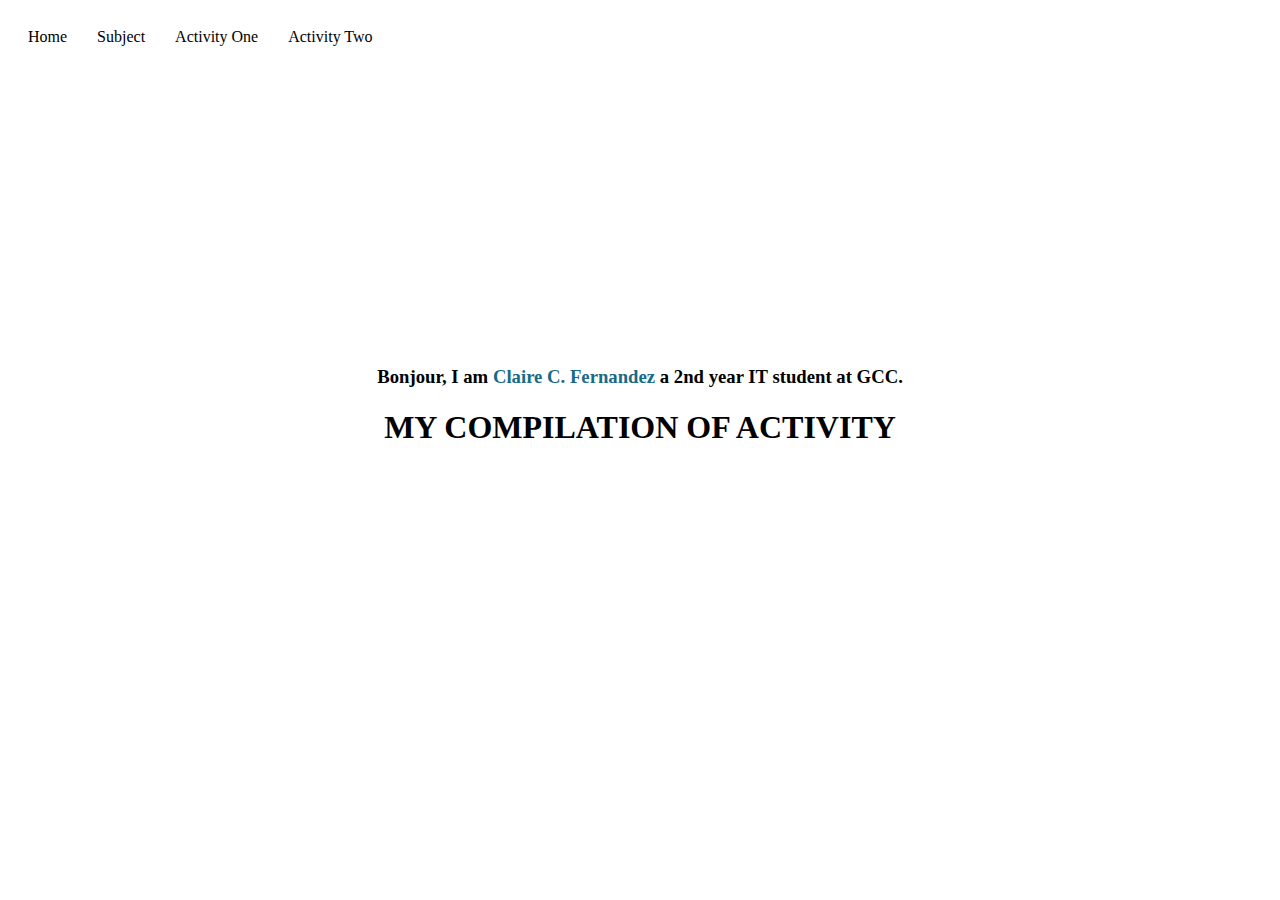
==== index.html @ 93243bf5 "second commit" ====
<!DOCTYPE html>
<html lang="en">

<head>
    <meta charset="UTF-8">
    <meta name="viewport" content="width=device-width, initial-scale=1.0">
    <title>Document</title>
    <link rel="stylesheet" href="./css/style.css">
</head>

<body>

    <body>
        <div class="main">
            <div class="List">
                <nav>
                    <li><a href="/index.html">Home</a></li>
                    <li><a href="/learned/index.html">Subject</a></li>
                    <li><a href="/activity1/index.html">Activity One</a></li>
                    <li><a href="/activity2/index.html">Activity Two</a></li>
                </nav>
            </div>


        <main style="margin-top: 320px;" class="text-center">
            <h3 class="name">Bonjour, I am <span class="namecolor">Claire C. Fernandez </span> a 2nd year IT student at GCC.</h3>
            <h1 class="title">MY COMPILATION OF ACTIVITY</h1>

</body>

</html>
---- css/style.css ----
body {
    background-color: white;
    align-content: center;

}


.name {
    text-align: center;
    color: black;

}

.namecolor {
    text-align: center;
    color: #176B87;
}

.title {
    text-align: center;
    margin-bottom: 30px;
    color: black;
}

p {
    text-align: center;
    color: black;
}

li {
    list-style: none;
    margin-top: 20px;
}

a {
    text-decoration: none;
    color: black;

}

nav {
    display: flex;
    gap: 30px;
    margin-left: 20px;
    background-color: white;

}

a:hover {
    color: grey;
}

a:active {
    color: grey;
}
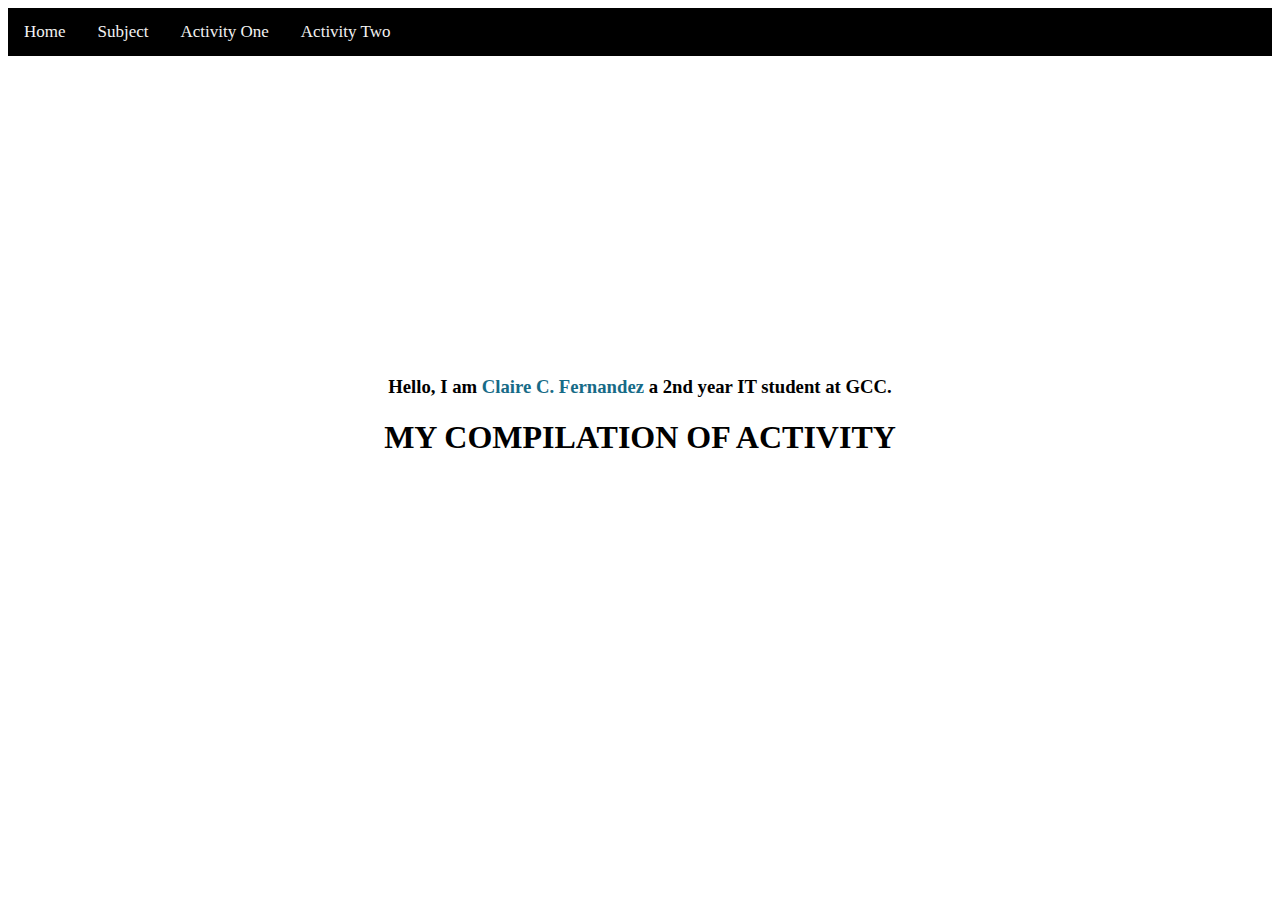
==== commit 3e95a198: "commit" ====
--- a/index.html
+++ b/index.html
@@ -9,23 +9,23 @@
 </head>
 
 <body>
-
     <body>
         <div class="main">
             <div class="List">
                 <nav>
-                    <li><a href="/index.html">Home</a></li>
-                    <li><a href="/learned/index.html">Subject</a></li>
-                    <li><a href="/activity1/index.html">Activity One</a></li>
-                    <li><a href="/activity2/index.html">Activity Two</a></li>
+                    <li><a href="./index.html">Home</a></li>
+                    <li><a href="../learned/index.html">Subject</a></li>
+                    <li><a href="../activity1/index.html">Activity One</a></li>
+                    <li><a href="../activity2/index.html">Activity Two</a></li>
                 </nav>
             </div>
 
 
-        <main style="margin-top: 320px;" class="text-center">
-            <h3 class="name">Bonjour, I am <span class="namecolor">Claire C. Fernandez </span> a 2nd year IT student at GCC.</h3>
-            <h1 class="title">MY COMPILATION OF ACTIVITY</h1>
+            <main style="margin-top: 320px;" class="text-center">
+                <h3 class="name">Hello, I am <span class="namecolor">Claire C. Fernandez </span> a 2nd year IT student
+                    at GCC.</h3>
+                <h1 class="title">MY COMPILATION OF ACTIVITY</h1>
 
-</body>
+    </body>
 
 </html>--- a/css/style.css
+++ b/css/style.css
@@ -27,30 +27,29 @@
     color: black;
 }
 
-li {
+nav{
+    background-color: black;
+    overflow: hidden;
+
+}
+li{
     list-style: none;
-    margin-top: 20px;
+}
+a{
+    float: left;
+    color: #f2f2f2;
+    text-align: center;
+    padding: 14px 16px;
+    text-decoration: none;
+    font-size: 17px;
+
+}
+a:hover{
+    background-color: #ddd;
+    color: black;
+}
+a:active{
+    background-color: gray;
+  color: white;
 }
 
-a {
-    text-decoration: none;
-    color: black;
-
-}
-
-nav {
-    display: flex;
-    gap: 30px;
-    margin-left: 20px;
-    background-color: white;
-
-}
-
-a:hover {
-    color: grey;
-}
-
-a:active {
-    color: grey;
-}
-
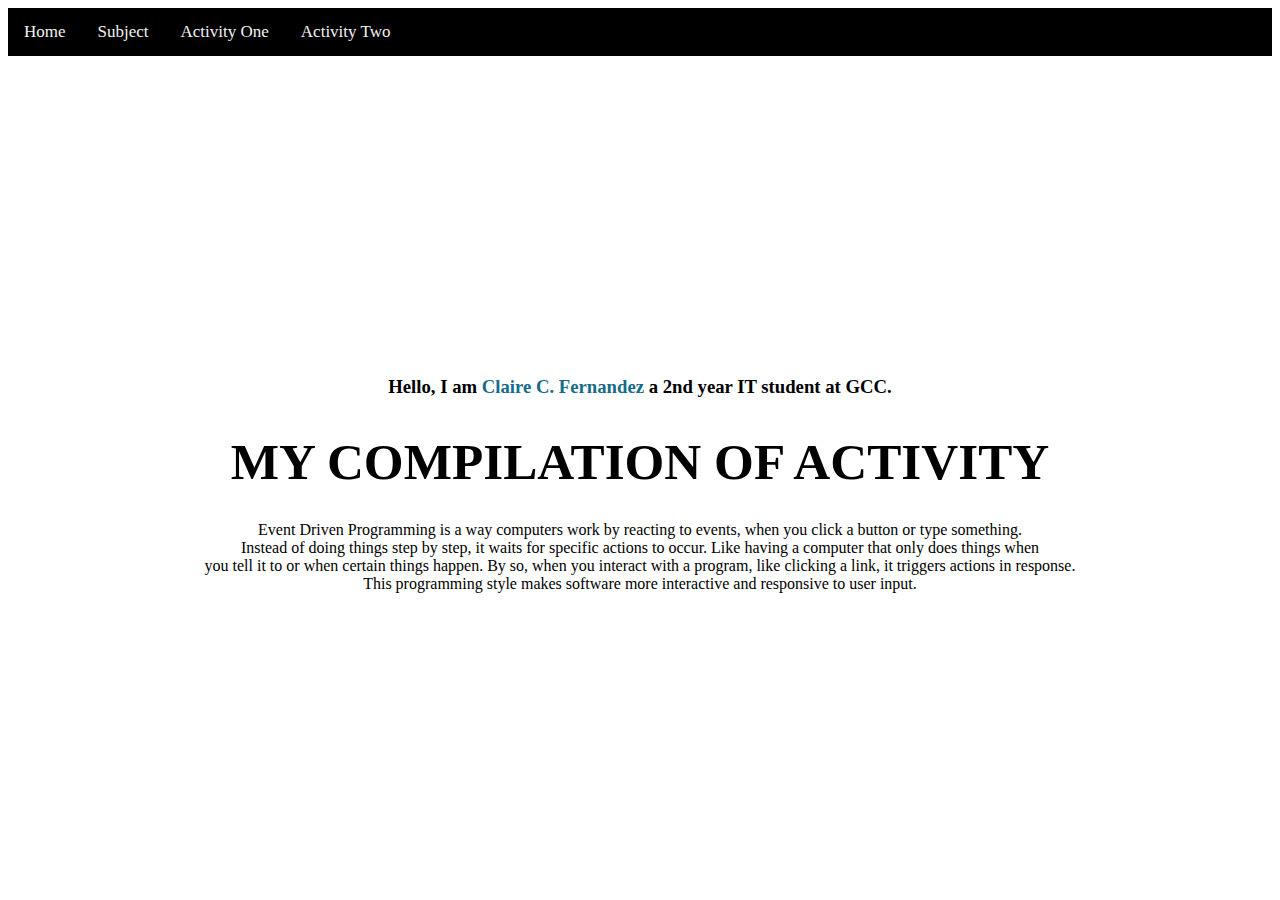
==== commit 6dfcefc7: "third" ====
--- a/index.html
+++ b/index.html
@@ -7,7 +7,16 @@
     <title>Document</title>
     <link rel="stylesheet" href="./css/style.css">
 </head>
-
+<style>
+   @keyframes glow {
+    from {
+      text-shadow: 0 0 20px #176B87;
+    }
+    to {
+      text-shadow: 0 0 30px #176B87, 0 0 10px #176B87;
+    }
+}
+</style>
 <body>
     <body>
         <div class="main">
@@ -25,6 +34,14 @@
                 <h3 class="name">Hello, I am <span class="namecolor">Claire C. Fernandez </span> a 2nd year IT student
                     at GCC.</h3>
                 <h1 class="title">MY COMPILATION OF ACTIVITY</h1>
+                <p>Event Driven Programming is a way computers work by reacting to events, when you click a button or type
+                    something.<br>
+                    Instead of doing things step by step, it waits for specific actions to occur. Like having a computer
+                    that only does things when <br>
+                    you tell it to or when certain things happen. By so, when you interact with a program, like clicking a
+                    link, it triggers actions in response.<br>
+                    This programming style makes software more interactive and responsive to user input. </p>
+    
 
     </body>
 
--- a/css/style.css
+++ b/css/style.css
@@ -1,7 +1,6 @@
 body {
     background-color: white;
     align-content: center;
-
 }
 
 
@@ -14,12 +13,18 @@
 .namecolor {
     text-align: center;
     color: #176B87;
+    font-family: Georgia, Times, 'Times New Roman', serif;
 }
 
 .title {
     text-align: center;
     margin-bottom: 30px;
     color: black;
+    font-size: 4vw;
+    animation: glow 2s ease-in-out infinite alternate;
+
+
+    
 }
 
 p {
@@ -27,15 +32,17 @@
     color: black;
 }
 
-nav{
+nav {
     background-color: black;
     overflow: hidden;
 
 }
-li{
+
+li {
     list-style: none;
 }
-a{
+
+a {
     float: left;
     color: #f2f2f2;
     text-align: center;
@@ -44,12 +51,15 @@
     font-size: 17px;
 
 }
-a:hover{
+
+a:hover {
     background-color: #ddd;
     color: black;
 }
-a:active{
+
+a:active {
     background-color: gray;
-  color: white;
+    color: white;
 }
 
+  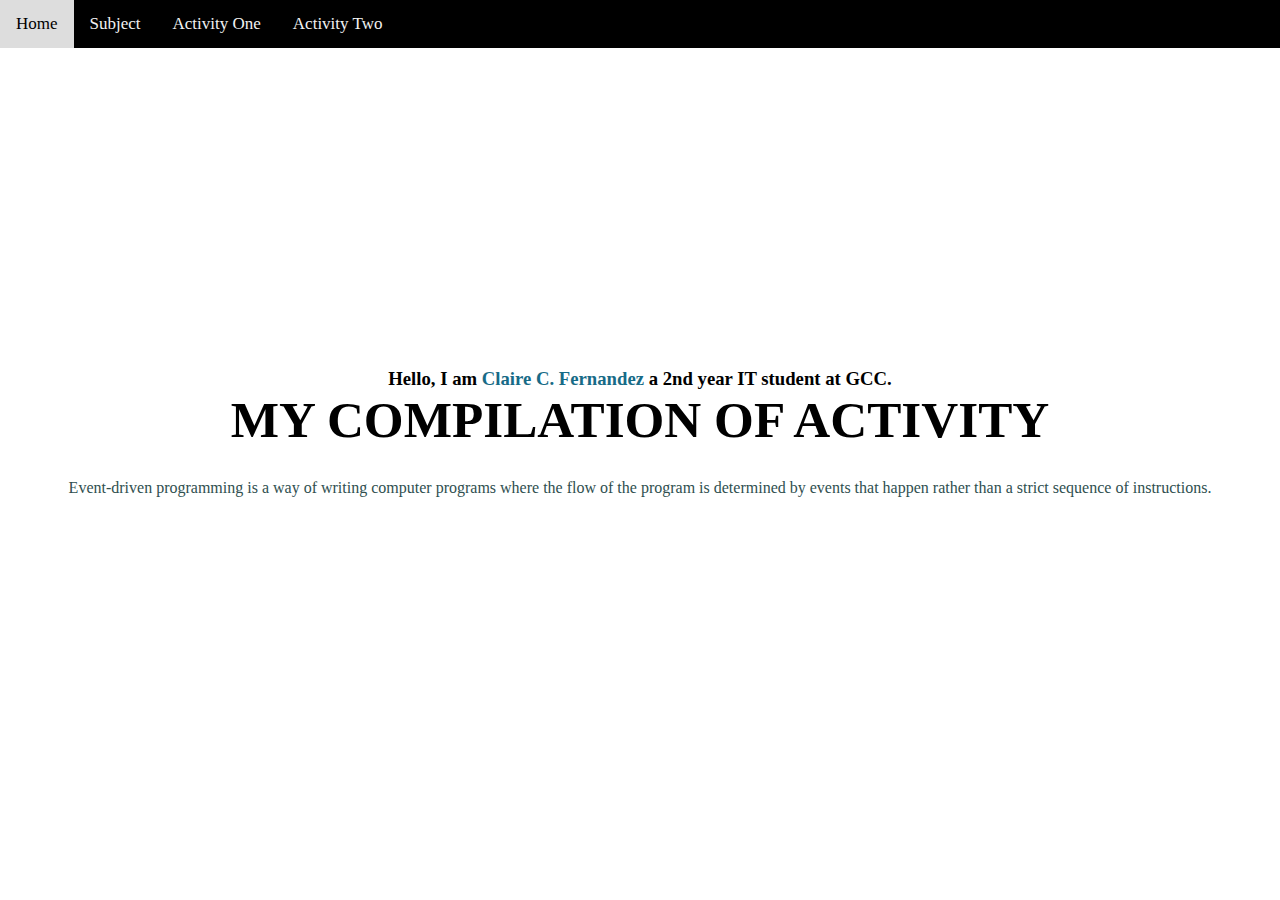
==== commit a0b11910: "Update index.html" ====
--- a/index.html
+++ b/index.html
@@ -23,9 +23,9 @@
             <div class="List">
                 <nav>
                     <li><a href="./index.html">Home</a></li>
-                    <li><a href="../learned/index.html">Subject</a></li>
-                    <li><a href="../activity1/index.html">Activity One</a></li>
-                    <li><a href="../activity2/index.html">Activity Two</a></li>
+                    <li><a href="./learned/index.html">Subject</a></li>
+                    <li><a href="./activity1/index.html">Activity One</a></li>
+                    <li><a href="./activity2/index.html">Activity Two</a></li>
                 </nav>
             </div>
 
@@ -34,15 +34,10 @@
                 <h3 class="name">Hello, I am <span class="namecolor">Claire C. Fernandez </span> a 2nd year IT student
                     at GCC.</h3>
                 <h1 class="title">MY COMPILATION OF ACTIVITY</h1>
-                <p>Event Driven Programming is a way computers work by reacting to events, when you click a button or type
-                    something.<br>
-                    Instead of doing things step by step, it waits for specific actions to occur. Like having a computer
-                    that only does things when <br>
-                    you tell it to or when certain things happen. By so, when you interact with a program, like clicking a
-                    link, it triggers actions in response.<br>
-                    This programming style makes software more interactive and responsive to user input. </p>
-    
+                <p>Event-driven programming is a way of writing computer programs where the flow of the program is
+                    determined by events that happen rather than a strict sequence of instructions.
+                </p>
 
     </body>
 
-</html>+</html>
--- a/css/style.css
+++ b/css/style.css
@@ -1,9 +1,16 @@
+*{
+    box-sizing: border-box;
+    margin: 0;
+    padding: 0;
+}
 body {
     background-color: white;
     align-content: center;
 }
 
-
+article{
+    padding-top: 18%;
+}
 .name {
     text-align: center;
     color: black;
@@ -29,7 +36,7 @@
 
 p {
     text-align: center;
-    color: black;
+    color: darkslategrey;
 }
 
 nav {
@@ -61,5 +68,3 @@
     background-color: gray;
     color: white;
 }
-
-  